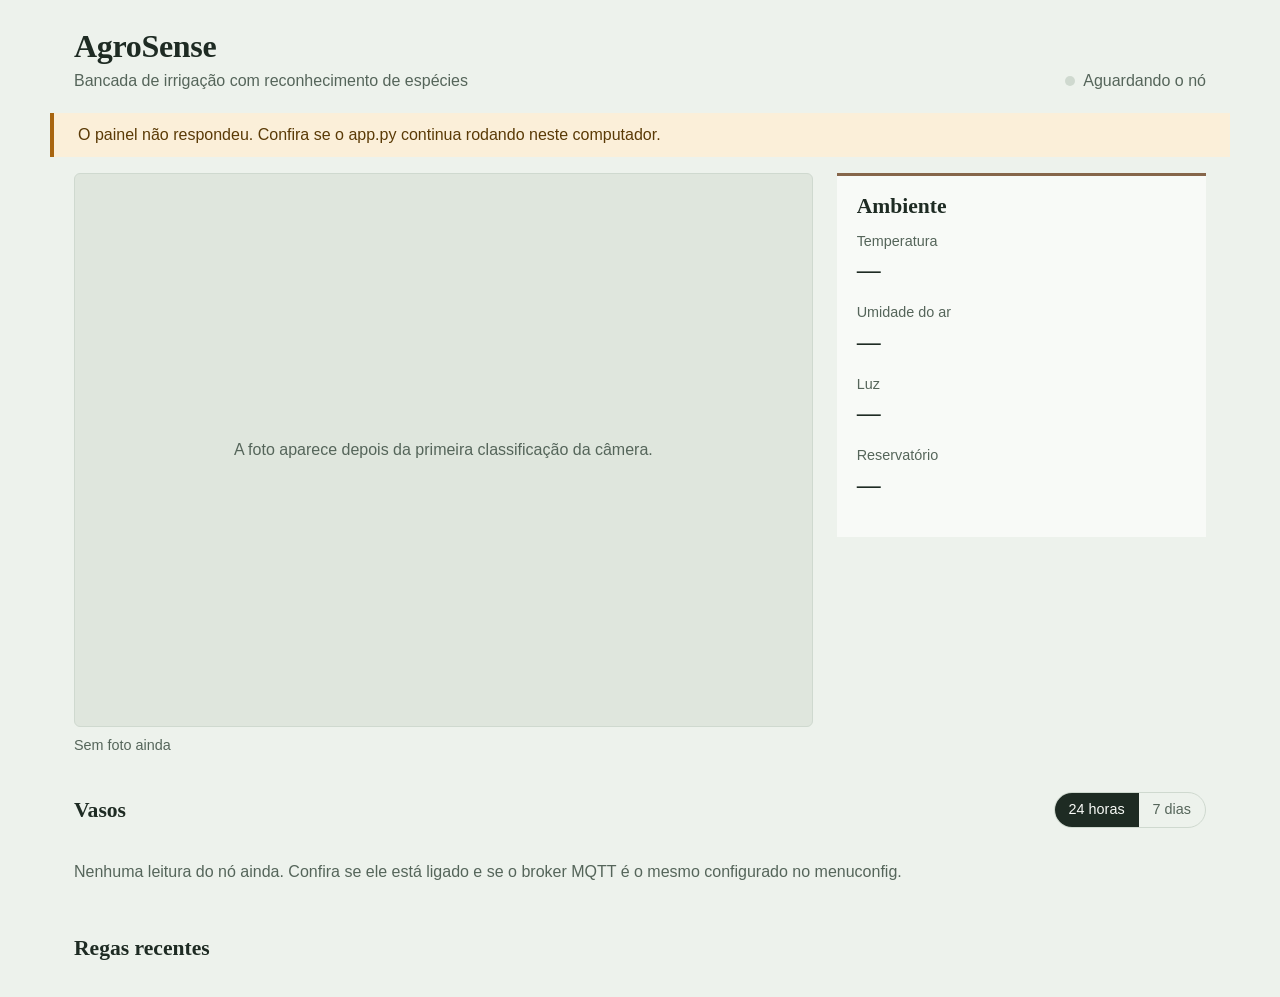
==== painel/static/index.html @ a4f47399 "Atualiza firmware e adiciona painel e exportador de dataset Aplica os 33 arquivos de agrosense_atual" ====
<!doctype html>
<html lang="pt-BR">
<head>
  <meta charset="utf-8">
  <meta name="viewport" content="width=device-width, initial-scale=1">
  <title>AgroSense — bancada</title>
  <link rel="icon" href="data:image/svg+xml,<svg xmlns='http://www.w3.org/2000/svg' viewBox='0 0 100 100'><text y='.9em' font-size='90'>🌱</text></svg>">
  <link rel="stylesheet" href="painel.css">
</head>
<body>
  <header class="topo">
    <div>
      <h1>AgroSense</h1>
      <p class="sub">Bancada de irrigação com reconhecimento de espécies</p>
    </div>
    <p id="no" class="no" role="status" aria-live="polite">Aguardando o nó</p>
  </header>

  <p id="aviso" class="aviso" hidden></p>

  <main>
    <section class="bancada" aria-label="Bancada">
      <figure class="foto">
        <div class="foto-quadro">
          <img id="foto" alt="Foto da bancada tirada pela câmera do nó" hidden>
          <svg id="foto-marcas" class="foto-marcas" aria-hidden="true"></svg>
          <p id="foto-vazia" class="foto-vazia">A foto aparece depois da primeira classificação da câmera.</p>
        </div>
        <figcaption id="foto-legenda">Sem foto ainda</figcaption>
      </figure>

      <aside class="ambiente" aria-labelledby="titulo-ambiente">
        <h2 id="titulo-ambiente">Ambiente</h2>
        <dl id="ambiente">
          <div><dt>Temperatura</dt><dd id="amb-temp">—</dd></div>
          <div><dt>Umidade do ar</dt><dd id="amb-umid">—</dd></div>
          <div><dt>Luz</dt><dd id="amb-luz">—</dd></div>
          <div><dt>Reservatório</dt><dd id="amb-res">—</dd></div>
        </dl>
        <p id="amb-hora" class="nota"></p>
      </aside>
    </section>

    <section aria-labelledby="titulo-vasos">
      <div class="faixa-titulo">
        <h2 id="titulo-vasos">Vasos</h2>
        <div class="janela" role="group" aria-label="Período do histórico">
          <button type="button" data-horas="24" aria-pressed="true">24 horas</button>
          <button type="button" data-horas="168" aria-pressed="false">7 dias</button>
        </div>
      </div>
      <div id="vasos" class="vasos">
        <p class="vazio-geral">Nenhuma leitura do nó ainda. Confira se ele está ligado e se o broker MQTT é o mesmo
          configurado no menuconfig.</p>
      </div>
    </section>

    <section aria-labelledby="titulo-regas">
      <h2 id="titulo-regas">Regas recentes</h2>
      <ol id="regas" class="regas"></ol>
    </section>
  </main>

  <script src="painel.js"></script>
</body>
</html>
---- painel/static/painel.css ----
/* AgroSense — painel da bancada. Paleta de folha, terra e água; sem dependências externas. */
:root {
  --fundo: #edf2ec;
  --superficie: #f8faf7;
  --tinta: #1e2b23;
  --tinta-2: #55655a;
  --linha: #cfd9cf;
  --solo: #86664a;
  --solo-claro: #e6dccd;
  --agua: #2c74b0;
  --agua-clara: rgba(44, 116, 176, 0.14);
  --folha: #3d7a3a;
  --alerta: #a8650f;
  --serifa: "Sitka Heading", "Iowan Old Style", Charter, "Bitstream Charter", Georgia, serif;
  --sans: "Segoe UI", "Helvetica Neue", Roboto, Arial, sans-serif;
}

* { box-sizing: border-box; }
[hidden] { display: none !important; }  /* nenhuma regra de display pode reexibir o que está oculto */

body {
  margin: 0;
  background: var(--fundo);
  color: var(--tinta);
  font: 16px/1.5 var(--sans);
  font-variant-numeric: tabular-nums;
}

h1, h2, h3 { font-family: var(--serifa); font-weight: 600; line-height: 1.15; margin: 0; }
h1 { font-size: 2rem; letter-spacing: -0.01em; }
h2 { font-size: 1.35rem; }

.topo, main, .aviso { max-width: 1180px; margin: 0 auto; padding-left: 24px; padding-right: 24px; }

.topo {
  display: flex; justify-content: space-between; align-items: flex-end; gap: 16px;
  padding-top: 28px; padding-bottom: 20px;
}
.sub { margin: 4px 0 0; color: var(--tinta-2); }

.no { margin: 0; display: flex; align-items: center; gap: 8px; color: var(--tinta-2); text-align: right; }
.no::before { content: ""; width: 10px; height: 10px; border-radius: 50%; background: var(--linha); flex: none; }
.no[data-estado="online"]::before { background: var(--folha); }
.no[data-estado="dormindo"]::before { background: var(--agua); }
.no[data-estado="offline"]::before { background: var(--alerta); }

.aviso {
  background: #fbefd9; color: #5a3a06; border-left: 4px solid var(--alerta);
  padding-top: 10px; padding-bottom: 10px; margin-bottom: 16px;
}

main section { margin-bottom: 36px; }

/* --- bancada: a foto é a peça principal --- */
.bancada { display: grid; grid-template-columns: minmax(0, 2fr) minmax(240px, 1fr); gap: 24px; align-items: start; }
.foto { margin: 0; }
.foto-quadro {
  position: relative; aspect-ratio: 4 / 3; background: #dfe6dd; overflow: hidden;
  border-radius: 6px; border: 1px solid var(--linha);
}
.foto-quadro img, .foto-marcas { position: absolute; inset: 0; width: 100%; height: 100%; }
.foto-quadro img { object-fit: contain; }
.foto-vazia { position: absolute; inset: 0; display: grid; place-items: center; margin: 0; padding: 24px;
  color: var(--tinta-2); text-align: center; }
.foto-marcas rect { fill: none; stroke: #fff; stroke-width: 1.5; }
.foto-marcas .etiqueta { fill: rgba(30, 43, 35, 0.78); }
.foto-marcas text { fill: #fff; font-family: var(--sans); font-weight: 600; }
.foto figcaption { margin-top: 8px; color: var(--tinta-2); font-size: 0.9rem; }

.ambiente { background: var(--superficie); border-top: 3px solid var(--solo); padding: 18px 20px 20px; }
.ambiente h2 { margin-bottom: 12px; }
.ambiente dl { margin: 0; display: grid; gap: 14px; }
.ambiente dt { color: var(--tinta-2); font-size: 0.9rem; }
.ambiente dd { margin: 0; font-size: 1.5rem; }
.ambiente dd.alerta { color: var(--alerta); }
.nota { margin: 14px 0 0; color: var(--tinta-2); font-size: 0.85rem; }

/* --- vasos --- */
.faixa-titulo { display: flex; justify-content: space-between; align-items: center; margin-bottom: 16px; gap: 12px; }
.janela { display: flex; border: 1px solid var(--linha); border-radius: 999px; overflow: hidden; }
.janela button {
  font: inherit; font-size: 0.9rem; padding: 6px 14px; border: 0; background: transparent; color: var(--tinta-2);
  cursor: pointer;
}
.janela button[aria-pressed="true"] { background: var(--tinta); color: var(--superficie); }
button:focus-visible { outline: 3px solid var(--agua); outline-offset: 2px; }

.vasos { display: grid; grid-template-columns: repeat(auto-fit, minmax(300px, 1fr)); gap: 24px; }
.vazio-geral { color: var(--tinta-2); grid-column: 1 / -1; }

.vaso { background: var(--superficie); border-top: 3px solid var(--folha); padding: 18px 20px 20px; }
.vaso.sem-especie { border-top-color: var(--linha); }

/* etiqueta de herbário: nome popular, nome científico e de onde veio a espécie */
.herbario { padding-bottom: 12px; margin-bottom: 16px; border-bottom: 1px dashed var(--linha); }
.herbario h3 { font-size: 1.6rem; }
.herbario .cientifico { font-family: var(--serifa); font-style: italic; color: var(--tinta-2); margin: 2px 0 6px; }
.origem { font-size: 0.85rem; color: var(--tinta-2); margin: 0; }
.origem .fixa { color: var(--alerta); }

.leitura { display: grid; grid-template-columns: 76px 1fr; gap: 20px; align-items: stretch; }

/* coluna de solo: o vaso visto em corte, com a água subindo até a umidade lida */
.coluna {
  position: relative; height: 220px; background: var(--solo-claro);
  border: 2px solid var(--solo); border-top-width: 0; border-radius: 0 0 16px 16px; overflow: hidden;
}
.coluna .agua {
  position: absolute; left: 0; right: 0; bottom: 0; background: var(--agua); opacity: 0.85;
  transition: height 700ms ease;
}
.coluna .faixa {
  position: absolute; left: 0; right: 0; background: var(--agua-clara);
  border-top: 2px dashed var(--tinta); border-bottom: 2px dashed var(--tinta);
}

.numeros { display: flex; flex-direction: column; justify-content: space-between; }
.umidade { font-size: 2.6rem; line-height: 1; font-family: var(--serifa); }
.umidade small { font-size: 1rem; color: var(--tinta-2); font-family: var(--sans); margin-left: 6px; }
.limites { margin: 8px 0 0; padding: 0; list-style: none; color: var(--tinta-2); font-size: 0.92rem; }
.bomba { font-weight: 600; margin: 10px 0 2px; display: flex; align-items: center; gap: 6px; }
.bomba.ligada { color: var(--agua); }
.motivo { margin: 0; color: var(--tinta-2); font-size: 0.92rem; }
.ultima { margin: 6px 0 0; color: var(--tinta-2); font-size: 0.85rem; }

.grafico { margin-top: 18px; }
.grafico svg { width: 100%; height: 120px; display: block; }
.grafico .eixo { stroke: var(--linha); stroke-width: 1; }
.grafico .banda { fill: var(--agua-clara); }
.grafico .linha { fill: none; stroke: var(--tinta); stroke-width: 1.6; }
.grafico .rega { fill: var(--agua); }
.grafico text { fill: var(--tinta-2); font: 10px var(--sans); }

/* --- regas --- */
.regas { list-style: none; margin: 12px 0 0; padding: 0; }
.regas li { display: grid; grid-template-columns: 110px 1fr; gap: 16px; padding: 8px 0; border-bottom: 1px solid var(--linha); }
.regas time { color: var(--tinta-2); }
.regas .ligou { color: var(--agua); font-weight: 600; }

@media (max-width: 760px) {
  .bancada { grid-template-columns: 1fr; }
  .topo { flex-direction: column; align-items: flex-start; }
  .no { text-align: left; }
  .ambiente dl { grid-template-columns: 1fr 1fr; }
}

@media (prefers-reduced-motion: reduce) {
  .coluna .agua { transition: none; }
}
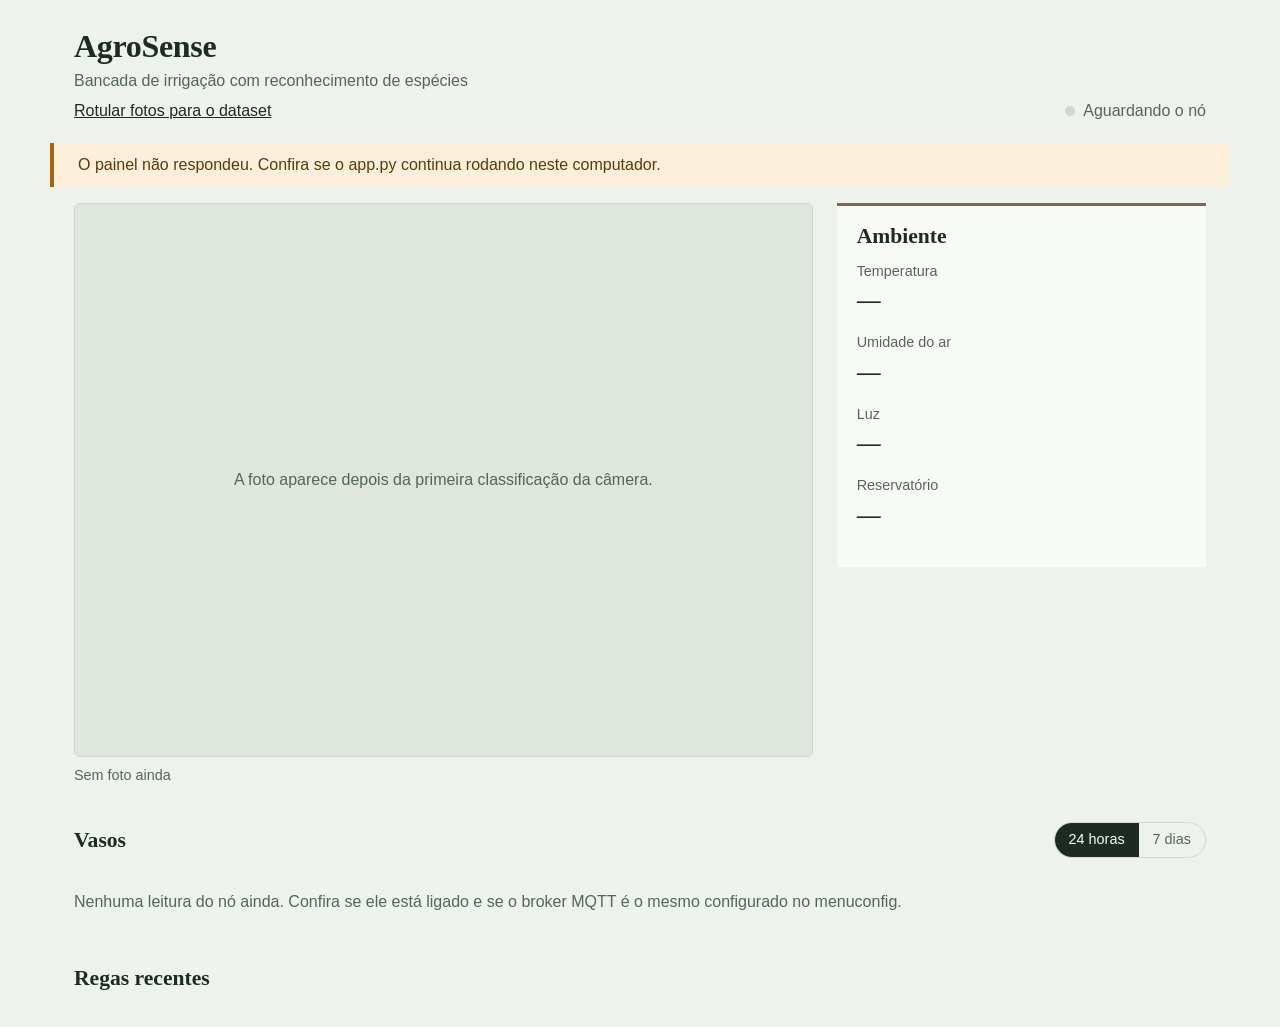
==== commit 07c5def5: "Adiciona rotulagem de fotos e divisão do dataset por sessão Aplica os 18 arquivos de agrosense_rotul" ====
--- a/painel/static/index.html
+++ b/painel/static/index.html
@@ -12,6 +12,7 @@
     <div>
       <h1>AgroSense</h1>
       <p class="sub">Bancada de irrigação com reconhecimento de espécies</p>
+      <p class="menu"><a href="rotular.html">Rotular fotos para o dataset</a></p>
     </div>
     <p id="no" class="no" role="status" aria-live="polite">Aguardando o nó</p>
   </header>
--- a/painel/static/painel.css
+++ b/painel/static/painel.css
@@ -147,3 +147,41 @@
 @media (prefers-reduced-motion: reduce) {
   .coluna .agua { transition: none; }
 }
+
+/* --- rotulagem das fotos --- */
+.voltar, .menu a { color: var(--tinta); }
+.menu { margin: 6px 0 0; }
+.rotulagem { display: grid; grid-template-columns: minmax(0, 1fr) 320px; gap: 24px; align-items: start; }
+.barra { display: flex; justify-content: space-between; align-items: center; gap: 12px; margin-bottom: 10px; }
+.barra select { font: inherit; padding: 4px 8px; margin-left: 6px; }
+.nota-forte { margin: 0; font-weight: 600; }
+.palco-moldura { background: #dfe6dd; border-radius: 6px; padding: 12px; display: flex; justify-content: center; }
+.palco { position: relative; display: inline-block; max-width: 100%; touch-action: none; user-select: none; }
+.palco img { display: block; max-width: 100%; max-height: 74vh; width: auto; height: auto; }
+.marcas { position: absolute; inset: 0; width: 100%; height: 100%; cursor: crosshair; }
+.marcas text { font-family: var(--sans); }
+.ferramentas { background: var(--superficie); border-top: 3px solid var(--folha); padding: 18px 20px 20px; }
+.ferramentas h2 { font-size: 1.1rem; margin: 20px 0 8px; }
+.ferramentas h2:first-child { margin-top: 0; }
+.ferramentas button { font: inherit; cursor: pointer; }
+.classes { display: grid; gap: 6px; }
+.classes button { display: flex; align-items: center; gap: 8px; text-align: left; padding: 8px 10px;
+  border: 1px solid var(--linha); background: #fff; border-radius: 4px; }
+.classes button[aria-pressed="true"] { border-color: var(--tinta); box-shadow: inset 0 0 0 1px var(--tinta); font-weight: 600; }
+.amostra { width: 12px; height: 12px; border-radius: 2px; display: inline-block; flex: none; }
+.regioes { list-style: none; padding: 0; margin: 0; }
+.regioes li { display: flex; align-items: center; gap: 8px; padding: 4px 0; }
+.regioes li.vazia { color: var(--tinta-2); }
+.regioes button { margin-left: auto; border: 0; background: none; color: var(--alerta); text-decoration: underline; padding: 0; }
+.acoes { display: grid; grid-template-columns: 1fr 1fr; gap: 6px; margin-top: 12px; }
+.acoes #sem-planta { grid-column: 1 / -1; }
+.acoes button, #exportar { padding: 8px 10px; border: 1px solid var(--linha); background: #fff; border-radius: 4px; }
+.ferramentas button.principal { background: var(--tinta); color: var(--superficie); border-color: var(--tinta); }
+.lista-fotos { list-style: none; padding: 0; margin: 8px 0 0; max-height: 220px; overflow-y: auto; border: 1px solid var(--linha); }
+.lista-fotos button { display: flex; align-items: center; gap: 8px; width: 100%; border: 0; background: none;
+  padding: 5px 8px; text-align: left; font-size: 0.85rem; }
+.lista-fotos button.atual { background: var(--agua-clara); }
+.marca { width: 8px; height: 8px; border-radius: 50%; border: 1px solid var(--tinta-2); flex: none; }
+.marca.ok { background: var(--folha); border-color: var(--folha); }
+#status.erro { color: var(--alerta); }
+@media (max-width: 900px) { .rotulagem { grid-template-columns: 1fr; } }
